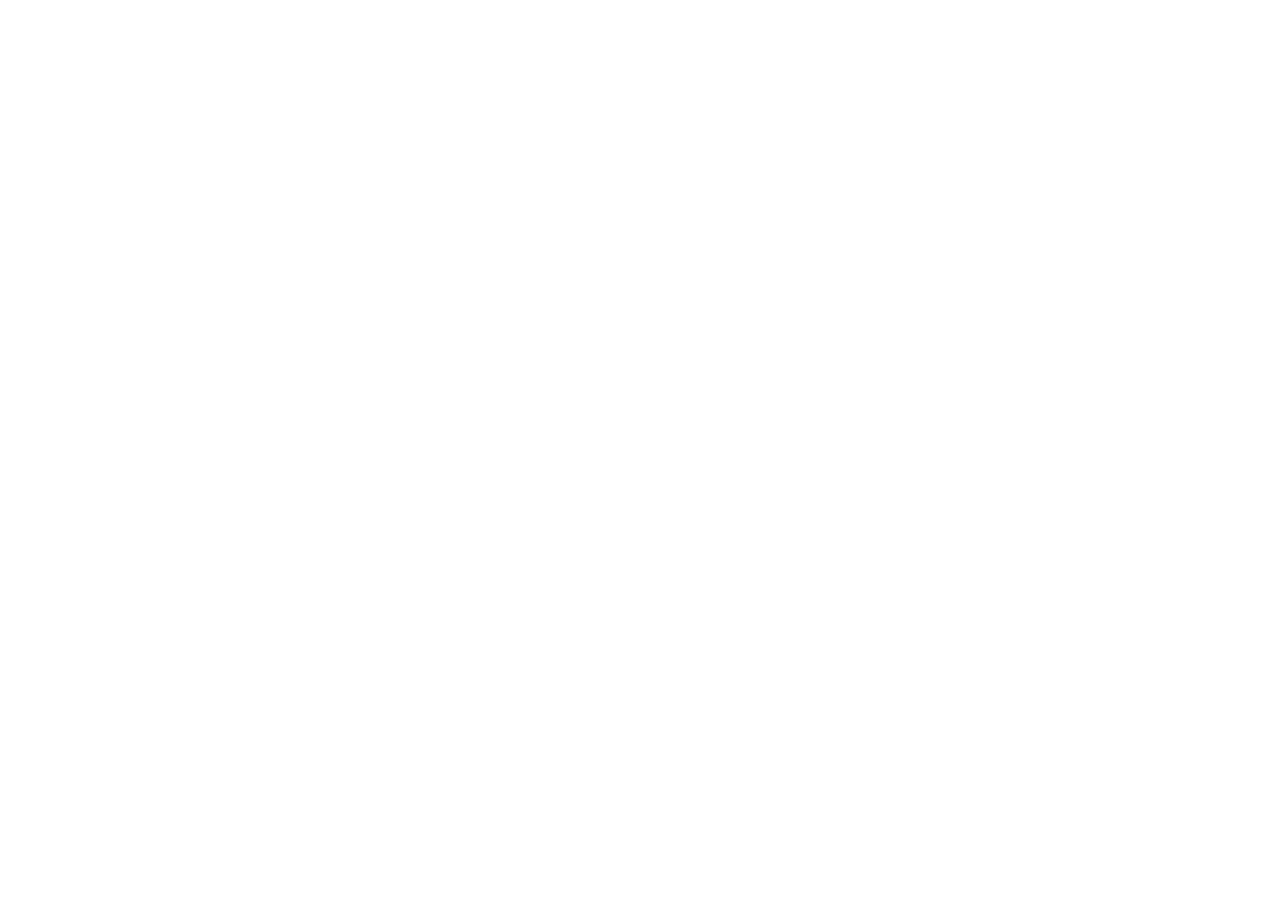
==== BuyNow.html @ 6c456ce6 "header and footer added" ====
<!DOCTYPE html>
<html lang="en">
<head>
    <meta charset="UTF-8">
    <meta http-equiv="X-UA-Compatible" content="IE=edge">
    <meta name="viewport" content="width=device-width, initial-scale=1.0">
    <title>Homepage</title>
    
</head>
<body>
    <header id="Header">

    </header>

    <main>
        <section></section>
        <section></section>
        <section></section>
    </main>
    <footer>
        
    </footer>
</body>
</html>
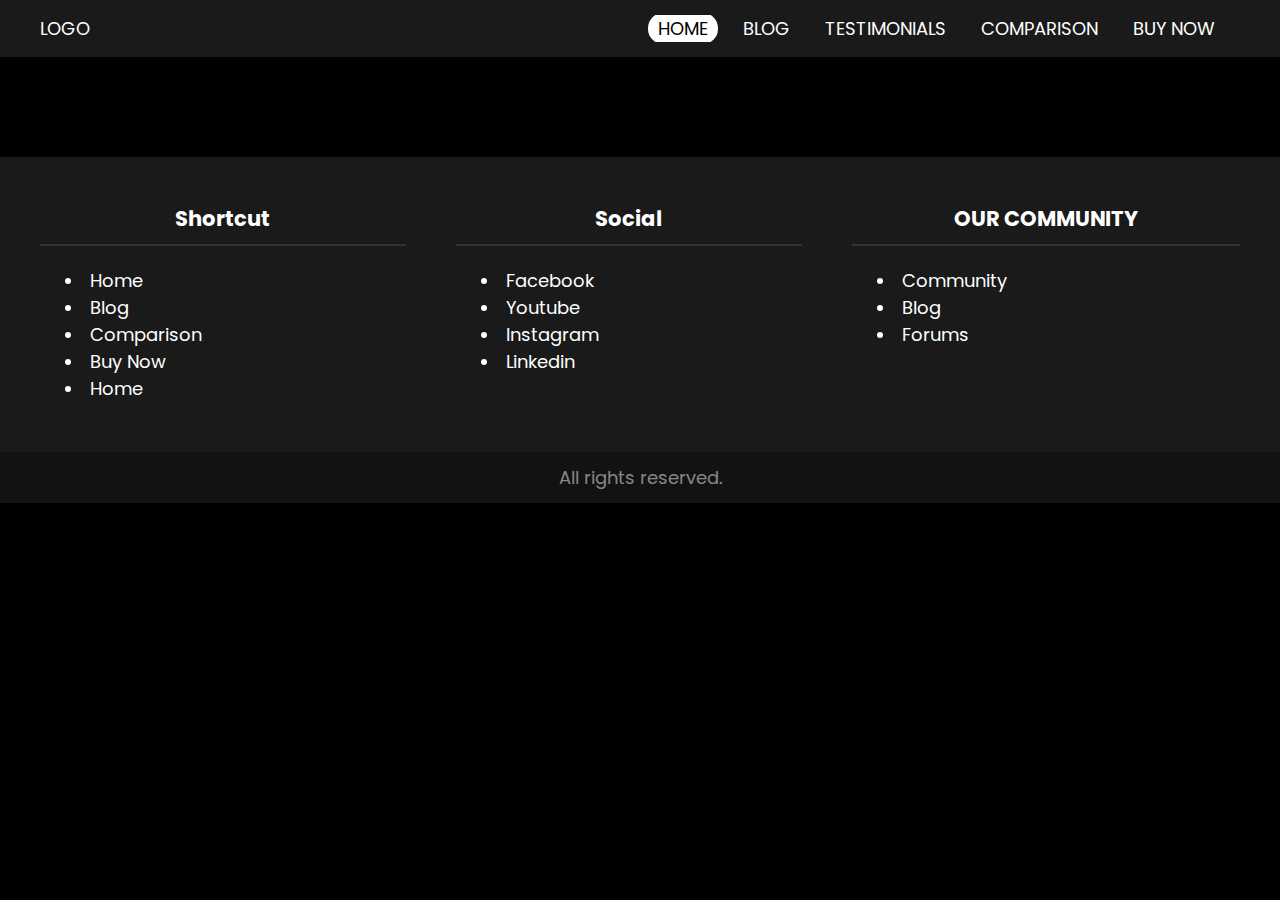
==== commit bd8c3a63: "update" ====
--- a/BuyNow.html
+++ b/BuyNow.html
@@ -4,21 +4,130 @@
     <meta charset="UTF-8">
     <meta http-equiv="X-UA-Compatible" content="IE=edge">
     <meta name="viewport" content="width=device-width, initial-scale=1.0">
-    <title>Homepage</title>
-    
+    <title>Blog Page</title>
+    <!-- bootstrap cdn -->
+    <link rel='stylesheet' href='https://cdnjs.cloudflare.com/ajax/libs/bootstrap/5.1.3/css/bootstrap.min.css' integrity='sha512-GQGU0fMMi238uA+a/bdWJfpUGKUkBdgfFdgBm72SUQ6BeyWjoY/ton0tEjH+OSH9iP4Dfh+7HM0I9f5eR0L/4w==' crossorigin='anonymous'/>
+    <link rel="stylesheet" href="./css/blog/blog.css">
 </head>
 <body>
     <header id="Header">
-
-    </header>
+        <nav class="container_size">
+          <a href="#" class="logo"> Logo </a>
+  
+          <input type="checkbox" name="btn_toggle_check" id="btn_toggle_check" />
+          <label for="btn_toggle_check" class="btn_toggle">
+            <svg
+              xmlns="http://www.w3.org/2000/svg"
+              width="30"
+              height="30"
+              fill="currentColor"
+              class="bi bi-list"
+              viewBox="0 0 16 16"
+            >
+              <path
+                fill-rule="evenodd"
+                d="M2.5 12a.5.5 0 0 1 .5-.5h10a.5.5 0 0 1 0 1H3a.5.5 0 0 1-.5-.5zm0-4a.5.5 0 0 1 .5-.5h10a.5.5 0 0 1 0 1H3a.5.5 0 0 1-.5-.5zm0-4a.5.5 0 0 1 .5-.5h10a.5.5 0 0 1 0 1H3a.5.5 0 0 1-.5-.5z"
+              />
+            </svg>
+  
+            <svg
+              xmlns="http://www.w3.org/2000/svg"
+              width="30"
+              height="30"
+              fill="currentColor"
+              class="bi bi-x-lg"
+              viewBox="0 0 16 16"
+            >
+              <path
+                d="M2.146 2.854a.5.5 0 1 1 .708-.708L8 7.293l5.146-5.147a.5.5 0 0 1 .708.708L8.707 8l5.147 5.146a.5.5 0 0 1-.708.708L8 8.707l-5.146 5.147a.5.5 0 0 1-.708-.708L7.293 8 2.146 2.854Z"
+              />
+            </svg>
+          </label>
+  
+          <ul class="navbar_list">
+            <li class="navbar_list_item">
+              <a href="#" class="navbar_list_action active">Home</a>
+            </li>
+            <li class="navbar_list_item">
+              <a href="#" class="navbar_list_action">Blog</a>
+            </li>
+            <li class="navbar_list_item">
+              <a href="#" class="navbar_list_action">Testimonials</a>
+            </li>
+            <li class="navbar_list_item">
+              <a href="#" class="navbar_list_action">Comparison</a>
+            </li>
+            <li class="navbar_list_item">
+              <a href="#" class="navbar_list_action">Buy Now</a>
+            </li>
+          </ul>
+        </nav>
+      </header>
 
     <main>
         <section></section>
         <section></section>
         <section></section>
     </main>
-    <footer>
-        
-    </footer>
+    <footer id="Footer">
+        <div class="container_size">
+          <div class="footer_wrapper">
+            <ul class="footer_list">
+              <li class="not_dics">
+                <h3 class="list_title">Shortcut</h3>
+              </li>
+              <li>
+                <a href="#"> Home </a>
+              </li>
+              <li>
+                <a href="#"> Blog </a>
+              </li>
+              <li>
+                <a href="#"> Comparison </a>
+              </li>
+              <li>
+                <a href="#"> Buy Now </a>
+              </li>
+              <li>
+                <a href="#"> Home </a>
+              </li>
+            </ul>
+  
+            <ul class="footer_list">
+              <li class="not_dics">
+                <h3 class="list_title">Social</h3>
+              </li>
+              <li>
+                <a href="#"> Facebook </a>
+              </li>
+              <li>
+                <a href="#"> Youtube </a>
+              </li>
+              <li>
+                <a href="#"> Instagram </a>
+              </li>
+              <li>
+                <a href="#">Linkedin </a>
+              </li>
+            </ul>
+  
+            <ul class="footer_list">
+              <li class="not_dics">
+                <h3 class="list_title">OUR COMMUNITY</h3>
+              </li>
+              <li>
+                <a href="#"> Community </a>
+              </li>
+              <li>
+                <a href="#"> Blog </a>
+              </li>
+              <li>
+                <a href="#"> Forums </a>
+              </li>
+            </ul>
+          </div>
+        </div>
+        <div class="reserve_txt">All rights reserved.</div>
+      </footer>
 </body>
 </html>--- a/css/blog/blog.css
+++ b/css/blog/blog.css
@@ -0,0 +1,167 @@
+@import url("https://fonts.googleapis.com/css2?family=Poppins:wght@400;700&display=swap");
+* {
+  box-sizing: border-box;
+  font-family: "Poppins", sans-serif;
+}
+
+body {
+  background: #000;
+  font-size: 16px;
+  margin: 0;
+  padding: 0;
+}
+
+a, a:hover {
+  text-decoration: none;
+  color: #fff;
+}
+
+ul,
+ol {
+  list-style: none;
+  margin: 0;
+  padding: 0;
+}
+
+.container_size {
+  max-width: 1200px;
+  margin-left: auto;
+  margin-right: auto;
+}
+@media (max-width: 1200px) {
+  .container_size {
+    padding-left: 15px;
+    padding-right: 15px;
+  }
+}
+
+header#Header {
+  background: rgba(255, 255, 255, 0.1);
+  margin: 0;
+  padding: 15px 0;
+  font-size: 18px;
+}
+header#Header nav {
+  display: grid;
+  grid-template-columns: 1fr 1fr;
+  grid-gap: 15px;
+  align-items: center;
+  text-transform: uppercase;
+  position: relative;
+}
+header#Header nav .navbar_list {
+  display: grid;
+  grid-template-columns: repeat(5, auto);
+  transition: 0.1s ease-in-out;
+  width: 100%;
+  overflow: hidden;
+}
+@media (max-width: 700px) {
+  header#Header nav .navbar_list {
+    opacity: 0;
+    visibility: hidden;
+    display: block;
+    position: absolute;
+    top: 0;
+    pointer-events: none;
+    background: #222;
+    width: 100%;
+    padding: 20px;
+    box-shadow: 2px 2px 5px #fff;
+  }
+  header#Header nav .navbar_list .navbar_list_action {
+    display: block;
+    width: 100%;
+  }
+}
+header#Header nav .navbar_list .navbar_list_action {
+  padding: 3px 10px;
+  border-radius: 15px;
+  white-space: nowrap;
+  text-align: center;
+  transition: 0.3s;
+}
+header#Header nav .navbar_list .navbar_list_action:hover {
+  background: rgba(255, 255, 255, 0.2);
+  color: #fff;
+}
+header#Header nav .navbar_list .navbar_list_action.active {
+  background: #fff;
+  color: #000;
+}
+header#Header nav .btn_toggle {
+  display: none;
+  background: transparent;
+  border: none;
+  outline: none;
+  cursor: pointer;
+  place-self: end;
+}
+@media (max-width: 700px) {
+  header#Header nav .btn_toggle {
+    display: block;
+  }
+}
+header#Header nav .btn_toggle svg {
+  fill: #fff;
+}
+header#Header nav .btn_toggle .bi-x-lg {
+  display: none;
+}
+header#Header nav #btn_toggle_check {
+  display: none;
+}
+header#Header nav #btn_toggle_check:checked ~ .btn_toggle .bi-list {
+  display: none;
+}
+header#Header nav #btn_toggle_check:checked ~ .btn_toggle .bi-x-lg {
+  display: inline-block;
+}
+header#Header nav #btn_toggle_check:checked ~ .navbar_list {
+  opacity: 1;
+  top: calc(100% + 18px);
+  pointer-events: visible;
+  visibility: visible;
+  z-index: 100;
+}
+
+footer#Footer {
+  margin-top: 100px;
+  padding-top: 15px;
+  font-size: 18px;
+  background: rgba(255, 255, 255, 0.1);
+}
+footer#Footer .logo {
+  text-transform: uppercase;
+}
+footer#Footer .footer_wrapper {
+  display: grid;
+  grid-template-columns: repeat(3, auto);
+  grid-gap: 50px;
+}
+@media (max-width: 700px) {
+  footer#Footer .footer_wrapper {
+    grid-template-columns: repeat(1, auto);
+    grid-gap: 10px;
+  }
+}
+footer#Footer .footer_wrapper .footer_list li:not(.not_dics) {
+  list-style: disc;
+  color: #fff;
+  list-style-position: inside;
+  padding-left: 25px;
+}
+footer#Footer .footer_wrapper .footer_list .list_title {
+  color: #fff;
+  text-align: center;
+  padding: 10px 0;
+  border-bottom: 2px solid #333;
+}
+footer#Footer .reserve_txt {
+  text-align: center;
+  font-size: 18px;
+  color: rgba(238, 238, 238, 0.541);
+  padding: 12px;
+  background: rgba(0, 0, 0, 0.3);
+  margin-top: 50px;
+}/*# sourceMappingURL=blog.css.map */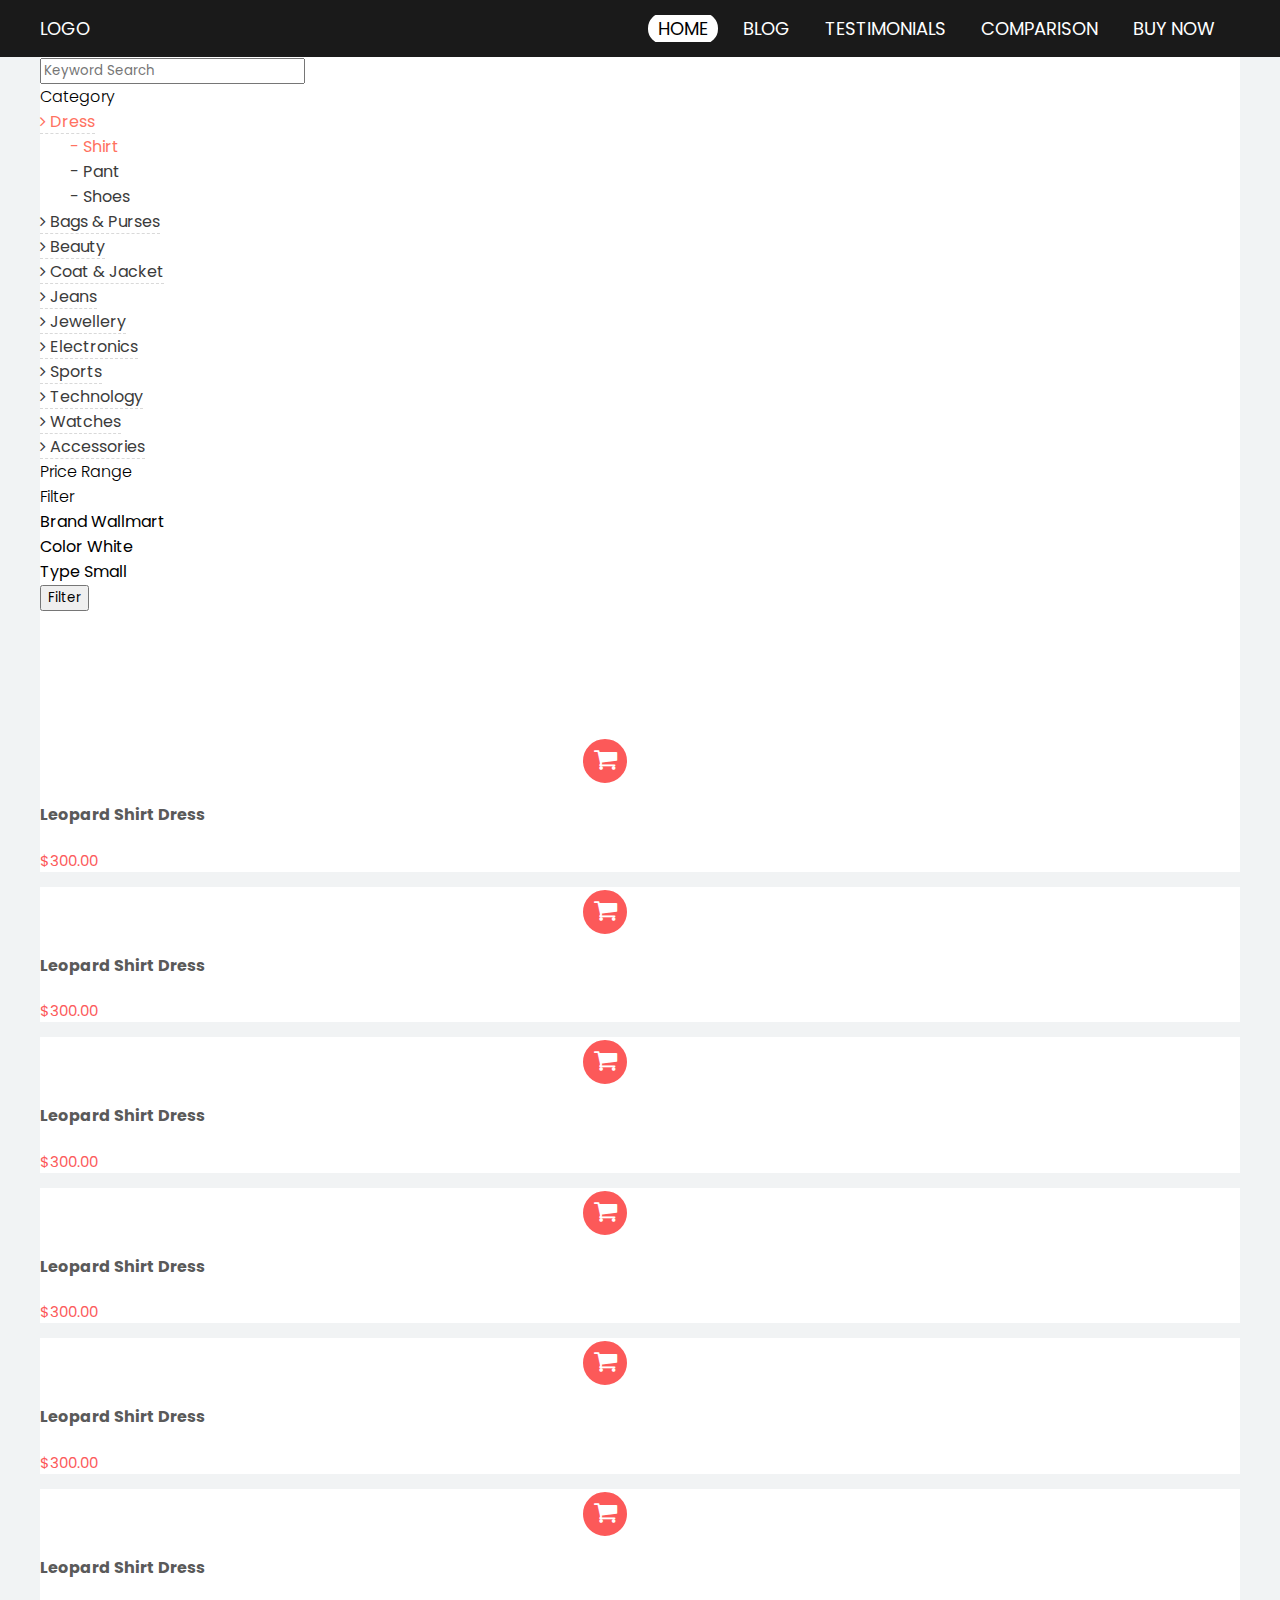
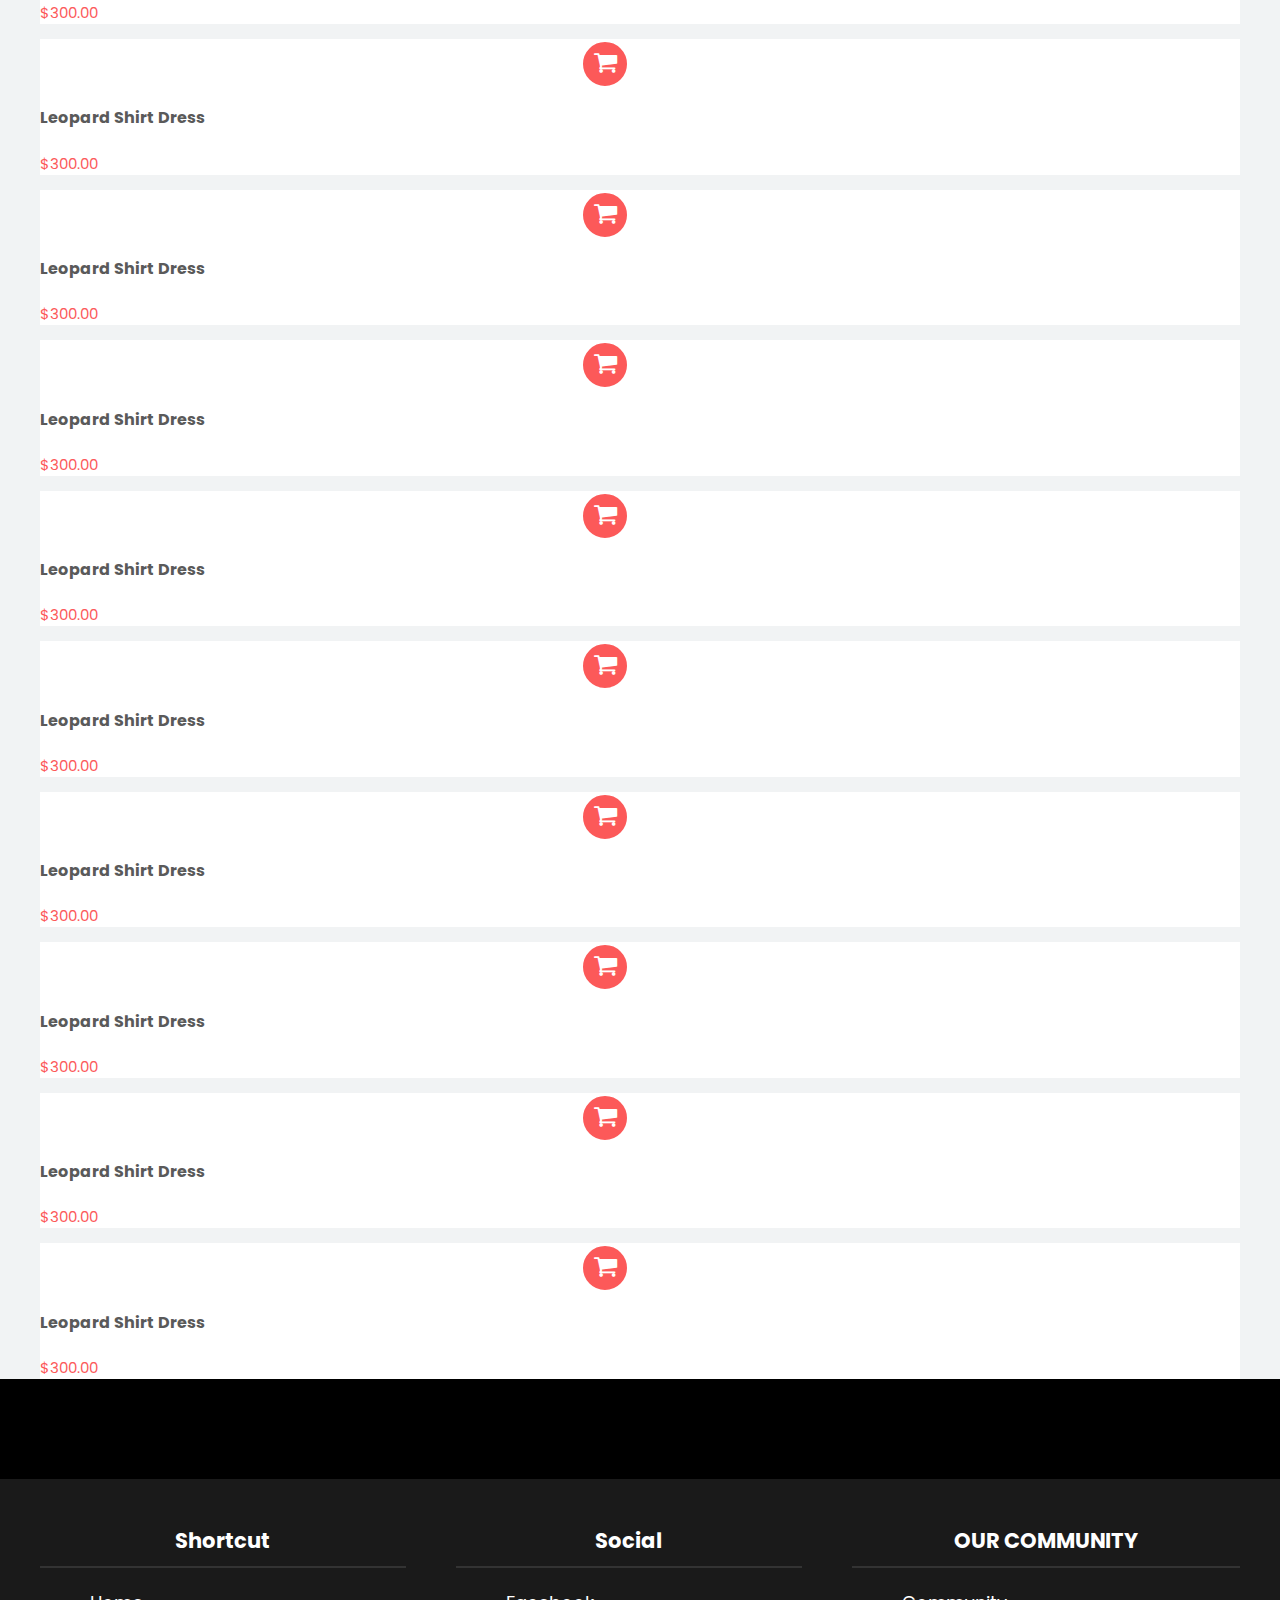
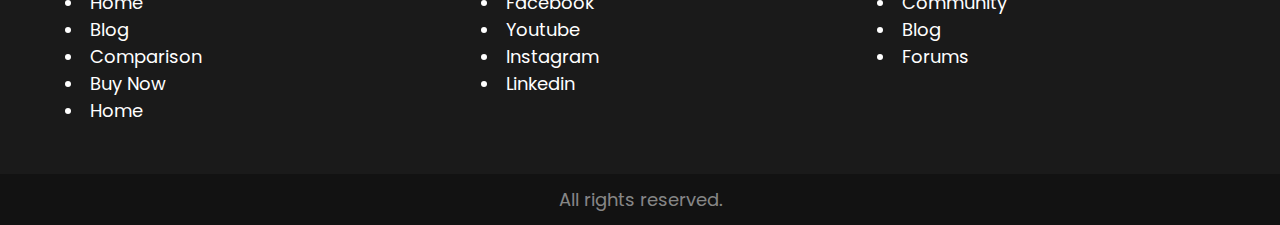
==== commit d13076e5: "buy now page added" ====
--- a/BuyNow.html
+++ b/BuyNow.html
@@ -1,133 +1,555 @@
 <!DOCTYPE html>
 <html lang="en">
-<head>
-    <meta charset="UTF-8">
-    <meta http-equiv="X-UA-Compatible" content="IE=edge">
-    <meta name="viewport" content="width=device-width, initial-scale=1.0">
-    <title>Blog Page</title>
+  <head>
+    <meta charset="UTF-8" />
+    <meta http-equiv="X-UA-Compatible" content="IE=edge" />
+    <meta name="viewport" content="width=device-width, initial-scale=1.0" />
+    <title>Buy Now</title>
+    <!-- fontawesome cdn -->
+    <link
+      href="https://maxcdn.bootstrapcdn.com/font-awesome/4.3.0/css/font-awesome.min.css"
+      rel="stylesheet"
+    />
     <!-- bootstrap cdn -->
-    <link rel='stylesheet' href='https://cdnjs.cloudflare.com/ajax/libs/bootstrap/5.1.3/css/bootstrap.min.css' integrity='sha512-GQGU0fMMi238uA+a/bdWJfpUGKUkBdgfFdgBm72SUQ6BeyWjoY/ton0tEjH+OSH9iP4Dfh+7HM0I9f5eR0L/4w==' crossorigin='anonymous'/>
-    <link rel="stylesheet" href="./css/blog/blog.css">
-</head>
-<body>
+    <link
+      rel="stylesheet"
+      href="https://cdnjs.cloudflare.com/ajax/libs/bootstrap/5.1.3/css/bootstrap.min.css"
+      integrity="sha512-GQGU0fMMi238uA+a/bdWJfpUGKUkBdgfFdgBm72SUQ6BeyWjoY/ton0tEjH+OSH9iP4Dfh+7HM0I9f5eR0L/4w=="
+      crossorigin="anonymous"
+    />
+    <link rel="stylesheet" href="./css/buy_now/buy_now.css" />
+  </head>
+  <body>
     <header id="Header">
-        <nav class="container_size">
-          <a href="#" class="logo"> Logo </a>
-  
-          <input type="checkbox" name="btn_toggle_check" id="btn_toggle_check" />
-          <label for="btn_toggle_check" class="btn_toggle">
-            <svg
-              xmlns="http://www.w3.org/2000/svg"
-              width="30"
-              height="30"
-              fill="currentColor"
-              class="bi bi-list"
-              viewBox="0 0 16 16"
-            >
-              <path
-                fill-rule="evenodd"
-                d="M2.5 12a.5.5 0 0 1 .5-.5h10a.5.5 0 0 1 0 1H3a.5.5 0 0 1-.5-.5zm0-4a.5.5 0 0 1 .5-.5h10a.5.5 0 0 1 0 1H3a.5.5 0 0 1-.5-.5zm0-4a.5.5 0 0 1 .5-.5h10a.5.5 0 0 1 0 1H3a.5.5 0 0 1-.5-.5z"
-              />
-            </svg>
-  
-            <svg
-              xmlns="http://www.w3.org/2000/svg"
-              width="30"
-              height="30"
-              fill="currentColor"
-              class="bi bi-x-lg"
-              viewBox="0 0 16 16"
-            >
-              <path
-                d="M2.146 2.854a.5.5 0 1 1 .708-.708L8 7.293l5.146-5.147a.5.5 0 0 1 .708.708L8.707 8l5.147 5.146a.5.5 0 0 1-.708.708L8 8.707l-5.146 5.147a.5.5 0 0 1-.708-.708L7.293 8 2.146 2.854Z"
-              />
-            </svg>
-          </label>
-  
-          <ul class="navbar_list">
-            <li class="navbar_list_item">
-              <a href="#" class="navbar_list_action active">Home</a>
-            </li>
-            <li class="navbar_list_item">
-              <a href="#" class="navbar_list_action">Blog</a>
-            </li>
-            <li class="navbar_list_item">
-              <a href="#" class="navbar_list_action">Testimonials</a>
-            </li>
-            <li class="navbar_list_item">
-              <a href="#" class="navbar_list_action">Comparison</a>
-            </li>
-            <li class="navbar_list_item">
-              <a href="#" class="navbar_list_action">Buy Now</a>
-            </li>
-          </ul>
-        </nav>
-      </header>
+      <nav class="container_size">
+        <a href="#" class="logo"> Logo </a>
 
-    <main>
-        <section></section>
-        <section></section>
-        <section></section>
+        <input type="checkbox" name="btn_toggle_check" id="btn_toggle_check" />
+        <label for="btn_toggle_check" class="btn_toggle">
+          <svg
+            xmlns="http://www.w3.org/2000/svg"
+            width="30"
+            height="30"
+            fill="currentColor"
+            class="bi bi-list"
+            viewBox="0 0 16 16"
+          >
+            <path
+              fill-rule="evenodd"
+              d="M2.5 12a.5.5 0 0 1 .5-.5h10a.5.5 0 0 1 0 1H3a.5.5 0 0 1-.5-.5zm0-4a.5.5 0 0 1 .5-.5h10a.5.5 0 0 1 0 1H3a.5.5 0 0 1-.5-.5zm0-4a.5.5 0 0 1 .5-.5h10a.5.5 0 0 1 0 1H3a.5.5 0 0 1-.5-.5z"
+            />
+          </svg>
+
+          <svg
+            xmlns="http://www.w3.org/2000/svg"
+            width="30"
+            height="30"
+            fill="currentColor"
+            class="bi bi-x-lg"
+            viewBox="0 0 16 16"
+          >
+            <path
+              d="M2.146 2.854a.5.5 0 1 1 .708-.708L8 7.293l5.146-5.147a.5.5 0 0 1 .708.708L8.707 8l5.147 5.146a.5.5 0 0 1-.708.708L8 8.707l-5.146 5.147a.5.5 0 0 1-.708-.708L7.293 8 2.146 2.854Z"
+            />
+          </svg>
+        </label>
+
+        <ul class="navbar_list">
+          <li class="navbar_list_item">
+            <a href="#" class="navbar_list_action active">Home</a>
+          </li>
+          <li class="navbar_list_item">
+            <a href="#" class="navbar_list_action">Blog</a>
+          </li>
+          <li class="navbar_list_item">
+            <a href="#" class="navbar_list_action">Testimonials</a>
+          </li>
+          <li class="navbar_list_item">
+            <a href="#" class="navbar_list_action">Comparison</a>
+          </li>
+          <li class="navbar_list_item">
+            <a href="#" class="navbar_list_action">Buy Now</a>
+          </li>
+        </ul>
+      </nav>
+    </header>
+
+    <main class="main_buy_now">
+      <section class=" py-3 py-md-5">
+        <div class="container_size">
+          <div class="row">
+            <div class="col-md-3">
+              <section class="panel mb-3">
+                  <div class="panel-body p-3">
+                      <input type="text" placeholder="Keyword Search" class="form-control" />
+                  </div>
+              </section>
+              <section class="panel">
+                  <header class="panel-heading p-3">
+                      Category
+                  </header>
+                  <div class="panel-body">
+                      <ul class="list-group prod-cat">
+                          <li class="list-group-item">
+                              <a href="#" class="active"><i class="fa fa-angle-right"></i> Dress</a>
+                              <ul class="nav">
+                                  <li class="active"><a href="#">- Shirt</a></li>
+                                  <li><a href="#">- Pant</a></li>
+                                  <li><a href="#">- Shoes</a></li>
+                              </ul>
+                          </li>
+                          <li class="list-group-item">
+                              <a href="#"><i class="fa fa-angle-right"></i> Bags &amp; Purses</a>
+                          </li>
+                          <li class="list-group-item">
+                              <a href="#"><i class="fa fa-angle-right"></i> Beauty</a>
+                          </li>
+                          <li class="list-group-item">
+                              <a href="#"><i class="fa fa-angle-right"></i> Coat &amp; Jacket</a>
+                          </li>
+                          <li class="list-group-item">
+                              <a href="#"><i class="fa fa-angle-right"></i> Jeans</a>
+                          </li>
+                          <li class="list-group-item">
+                              <a href="#"><i class="fa fa-angle-right"></i> Jewellery</a>
+                          </li>
+                          <li class="list-group-item">
+                              <a href="#"><i class="fa fa-angle-right"></i> Electronics</a>
+                          </li>
+                          <li class="list-group-item">
+                              <a href="#"><i class="fa fa-angle-right"></i> Sports</a>
+                          </li>
+                          <li class="list-group-item">
+                              <a href="#"><i class="fa fa-angle-right"></i> Technology</a>
+                          </li>
+                          <li class="list-group-item">
+                              <a href="#"><i class="fa fa-angle-right"></i> Watches</a>
+                          </li>
+                          <li class="list-group-item">
+                              <a href="#"><i class="fa fa-angle-right"></i> Accessories</a>
+                          </li>
+                      </ul>
+                  </div>
+              </section>
+              <section class="panel p-3 border-bottom">
+                  <header class="panel-heading ">
+                      Price Range
+                  </header>
+                  <div class="panel-body sliders">
+                      <div id="slider-range" class="slider"></div>
+                      <div class="slider-info">
+                          <span id="slider-range-amount"></span>
+                      </div>
+                  </div>
+              </section>
+              <section class="panel mb-3">
+                  <header class="panel-heading p-3 border-bottom">
+                      Filter
+                  </header>
+                  <div class="panel-body p-3">
+                      <form role="form product-form">
+                          <div class="form-group mb-3">
+                              <label>Brand</label>
+                              <select class="form-control hasCustomSelect" style="-webkit-appearance: menulist-button; width: 231px; position: absolute; opacity: 0; height: 34px; font-size: 12px;">
+                                  <option>Wallmart</option>
+                                  <option>Catseye</option>
+                                  <option>Moonsoon</option>
+                                  <option>Textmart</option>
+                              </select>
+                              <span class="customSelect form-control" style="display: inline-block;"><span class="customSelectInner" style="width: 209px; display: inline-block;">Wallmart</span></span>
+                          </div>
+                          <div class="form-group mb-3">
+                              <label>Color</label>
+                              <select class="form-control hasCustomSelect" style="-webkit-appearance: menulist-button; width: 231px; position: absolute; opacity: 0; height: 34px; font-size: 12px;">
+                                  <option>White</option>
+                                  <option>Black</option>
+                                  <option>Red</option>
+                                  <option>Green</option>
+                              </select>
+                              <span class="customSelect form-control" style="display: inline-block;"><span class="customSelectInner" style="width: 209px; display: inline-block;">White</span></span>
+                          </div>
+                          <div class="form-group mb-3">
+                              <label>Type</label>
+                              <select class="form-control hasCustomSelect" style="-webkit-appearance: menulist-button; width: 231px; position: absolute; opacity: 0; height: 34px; font-size: 12px;">
+                                  <option>Small</option>
+                                  <option>Medium</option>
+                                  <option>Large</option>
+                                  <option>Extra Large</option>
+                              </select>
+                              <span class="customSelect form-control" style="display: inline-block;"><span class="customSelectInner" style="width: 209px; display: inline-block;">Small</span></span>
+                          </div>
+                          <button class="btn btn-primary" type="submit">Filter</button>
+                      </form>
+                  </div>
+              </section>
+              
+          </div>
+          <div class="col-md-9">
+              <section class="panel mb-3 p-2 text-end">
+                  <div class="panel-body">
+                      <div class="">
+                        <ul class="pagination justify-content-end">
+                          <li class="page-item"><a class="page-link" href="#">Previous</a></li>
+                          <li class="page-item"><a class="page-link" href="#">1</a></li>
+                          <li class="page-item"><a class="page-link" href="#">2</a></li>
+                          <li class="page-item"><a class="page-link" href="#">3</a></li>
+                          <li class="page-item"><a class="page-link" href="#">Next</a></li>
+                        </ul>
+                      </div>
+                  </div>
+              </section>
+      
+              <div class="row product-list">
+                  <div class="col-md-4">
+                      <section class="panel">
+                          <div class="pro-img-box">
+                              <img src="https://www.bootdey.com/image/250x220/FFB6C1/000000" alt="" />
+                              <a href="#" class="adtocart">
+                                  <i class="fa fa-shopping-cart"></i>
+                              </a>
+                          </div>
+      
+                          <div class="panel-body text-center">
+                              <h4>
+                                  <a href="#" class="pro-title">
+                                      Leopard Shirt Dress
+                                  </a>
+                              </h4>
+                              <p class="price">$300.00</p>
+                          </div>
+                      </section>
+                  </div>
+                  <div class="col-md-4">
+                      <section class="panel">
+                          <div class="pro-img-box">
+                              <img src="https://www.bootdey.com/image/250x220/6495ED/000000" alt="" />
+                              <a href="#" class="adtocart">
+                                  <i class="fa fa-shopping-cart"></i>
+                              </a>
+                          </div>
+      
+                          <div class="panel-body text-center">
+                              <h4>
+                                  <a href="#" class="pro-title">
+                                      Leopard Shirt Dress
+                                  </a>
+                              </h4>
+                              <p class="price">$300.00</p>
+                          </div>
+                      </section>
+                  </div>
+                  <div class="col-md-4">
+                      <section class="panel">
+                          <div class="pro-img-box">
+                              <img src="https://www.bootdey.com/image/250x220/FF7F50/000000" alt="" />
+                              <a href="#" class="adtocart">
+                                  <i class="fa fa-shopping-cart"></i>
+                              </a>
+                          </div>
+      
+                          <div class="panel-body text-center">
+                              <h4>
+                                  <a href="#" class="pro-title">
+                                      Leopard Shirt Dress
+                                  </a>
+                              </h4>
+                              <p class="price">$300.00</p>
+                          </div>
+                      </section>
+                  </div>
+                  <div class="col-md-4">
+                      <section class="panel">
+                          <div class="pro-img-box">
+                              <img src="https://www.bootdey.com/image/250x220/00BFFF/000000" alt="" />
+                              <a href="#" class="adtocart">
+                                  <i class="fa fa-shopping-cart"></i>
+                              </a>
+                          </div>
+      
+                          <div class="panel-body text-center">
+                              <h4>
+                                  <a href="#" class="pro-title">
+                                      Leopard Shirt Dress
+                                  </a>
+                              </h4>
+                              <p class="price">$300.00</p>
+                          </div>
+                      </section>
+                  </div>
+                  <div class="col-md-4">
+                      <section class="panel">
+                          <div class="pro-img-box">
+                              <img src="https://www.bootdey.com/image/250x220/00CED1/000000" alt="" />
+                              <a href="#" class="adtocart">
+                                  <i class="fa fa-shopping-cart"></i>
+                              </a>
+                          </div>
+      
+                          <div class="panel-body text-center">
+                              <h4>
+                                  <a href="#" class="pro-title">
+                                      Leopard Shirt Dress
+                                  </a>
+                              </h4>
+                              <p class="price">$300.00</p>
+                          </div>
+                      </section>
+                  </div>
+                  <div class="col-md-4">
+                      <section class="panel">
+                          <div class="pro-img-box">
+                              <img src="https://www.bootdey.com/image/250x220/9400D3/000000" alt="" />
+                              <a href="#" class="adtocart">
+                                  <i class="fa fa-shopping-cart"></i>
+                              </a>
+                          </div>
+      
+                          <div class="panel-body text-center">
+                              <h4>
+                                  <a href="#" class="pro-title">
+                                      Leopard Shirt Dress
+                                  </a>
+                              </h4>
+                              <p class="price">$300.00</p>
+                          </div>
+                      </section>
+                  </div>
+                  <div class="col-md-4">
+                      <section class="panel">
+                          <div class="pro-img-box">
+                              <img src="https://www.bootdey.com/image/250x220/FFD700/000000" alt="" />
+                              <a href="#" class="adtocart">
+                                  <i class="fa fa-shopping-cart"></i>
+                              </a>
+                          </div>
+      
+                          <div class="panel-body text-center">
+                              <h4>
+                                  <a href="#" class="pro-title">
+                                      Leopard Shirt Dress
+                                  </a>
+                              </h4>
+                              <p class="price">$300.00</p>
+                          </div>
+                      </section>
+                  </div>
+                  <div class="col-md-4">
+                      <section class="panel">
+                          <div class="pro-img-box">
+                              <img src="https://www.bootdey.com/image/250x220/ADD8E6/000000" alt="" />
+                              <a href="#" class="adtocart">
+                                  <i class="fa fa-shopping-cart"></i>
+                              </a>
+                          </div>
+      
+                          <div class="panel-body text-center">
+                              <h4>
+                                  <a href="#" class="pro-title">
+                                      Leopard Shirt Dress
+                                  </a>
+                              </h4>
+                              <p class="price">$300.00</p>
+                          </div>
+                      </section>
+                  </div>
+                  <div class="col-md-4">
+                      <section class="panel">
+                          <div class="pro-img-box">
+                              <img src="https://www.bootdey.com/image/250x220/20B2AA/000000" alt="" />
+                              <a href="#" class="adtocart">
+                                  <i class="fa fa-shopping-cart"></i>
+                              </a>
+                          </div>
+      
+                          <div class="panel-body text-center">
+                              <h4>
+                                  <a href="#" class="pro-title">
+                                      Leopard Shirt Dress
+                                  </a>
+                              </h4>
+                              <p class="price">$300.00</p>
+                          </div>
+                      </section>
+                  </div>
+                  <div class="col-md-4">
+                      <section class="panel">
+                          <div class="pro-img-box">
+                              <img src="https://www.bootdey.com/image/250x220/3CB371/000000" alt="" />
+                              <a href="#" class="adtocart">
+                                  <i class="fa fa-shopping-cart"></i>
+                              </a>
+                          </div>
+      
+                          <div class="panel-body text-center">
+                              <h4>
+                                  <a href="#" class="pro-title">
+                                      Leopard Shirt Dress
+                                  </a>
+                              </h4>
+                              <p class="price">$300.00</p>
+                          </div>
+                      </section>
+                  </div>
+                  <div class="col-md-4">
+                      <section class="panel">
+                          <div class="pro-img-box">
+                              <img src="https://www.bootdey.com/image/250x220/FFB6C1/000000" alt="" />
+                              <a href="#" class="adtocart">
+                                  <i class="fa fa-shopping-cart"></i>
+                              </a>
+                          </div>
+      
+                          <div class="panel-body text-center">
+                              <h4>
+                                  <a href="#" class="pro-title">
+                                      Leopard Shirt Dress
+                                  </a>
+                              </h4>
+                              <p class="price">$300.00</p>
+                          </div>
+                      </section>
+                  </div>
+                  <div class="col-md-4">
+                      <section class="panel">
+                          <div class="pro-img-box">
+                              <img src="https://www.bootdey.com/image/250x220/C71585/000000" alt="" />
+                              <a href="#" class="adtocart">
+                                  <i class="fa fa-shopping-cart"></i>
+                              </a>
+                          </div>
+      
+                          <div class="panel-body text-center">
+                              <h4>
+                                  <a href="#" class="pro-title">
+                                      Leopard Shirt Dress
+                                  </a>
+                              </h4>
+                              <p class="price">$300.00</p>
+                          </div>
+                      </section>
+                  </div>
+                  <div class="col-md-4">
+                      <section class="panel">
+                          <div class="pro-img-box">
+                              <img src="https://www.bootdey.com/image/250x220/191970/000000" alt="" />
+                              <a href="#" class="adtocart">
+                                  <i class="fa fa-shopping-cart"></i>
+                              </a>
+                          </div>
+      
+                          <div class="panel-body text-center">
+                              <h4>
+                                  <a href="#" class="pro-title">
+                                      Leopard Shirt Dress
+                                  </a>
+                              </h4>
+                              <p class="price">$300.00</p>
+                          </div>
+                      </section>
+                  </div>
+                  <div class="col-md-4">
+                      <section class="panel">
+                          <div class="pro-img-box">
+                              <img src="https://www.bootdey.com/image/250x220/87CEEB/000000" alt="" />
+                              <a href="#" class="adtocart">
+                                  <i class="fa fa-shopping-cart"></i>
+                              </a>
+                          </div>
+      
+                          <div class="panel-body text-center">
+                              <h4>
+                                  <a href="#" class="pro-title">
+                                      Leopard Shirt Dress
+                                  </a>
+                              </h4>
+                              <p class="price">$300.00</p>
+                          </div>
+                      </section>
+                  </div>
+                  <div class="col-md-4">
+                      <section class="panel">
+                          <div class="pro-img-box">
+                              <img src="https://www.bootdey.com/image/250x220/FFB6C1/000000" alt="" />
+                              <a href="#" class="adtocart">
+                                  <i class="fa fa-shopping-cart"></i>
+                              </a>
+                          </div>
+      
+                          <div class="panel-body text-center">
+                              <h4>
+                                  <a href="#" class="pro-title">
+                                      Leopard Shirt Dress
+                                  </a>
+                              </h4>
+                              <p class="price">$300.00</p>
+                          </div>
+                      </section>
+                  </div>
+              </div>
+          </div>
+          </div>
+      </div>
+      </section>
     </main>
     <footer id="Footer">
-        <div class="container_size">
-          <div class="footer_wrapper">
-            <ul class="footer_list">
-              <li class="not_dics">
-                <h3 class="list_title">Shortcut</h3>
-              </li>
-              <li>
-                <a href="#"> Home </a>
-              </li>
-              <li>
-                <a href="#"> Blog </a>
-              </li>
-              <li>
-                <a href="#"> Comparison </a>
-              </li>
-              <li>
-                <a href="#"> Buy Now </a>
-              </li>
-              <li>
-                <a href="#"> Home </a>
-              </li>
-            </ul>
-  
-            <ul class="footer_list">
-              <li class="not_dics">
-                <h3 class="list_title">Social</h3>
-              </li>
-              <li>
-                <a href="#"> Facebook </a>
-              </li>
-              <li>
-                <a href="#"> Youtube </a>
-              </li>
-              <li>
-                <a href="#"> Instagram </a>
-              </li>
-              <li>
-                <a href="#">Linkedin </a>
-              </li>
-            </ul>
-  
-            <ul class="footer_list">
-              <li class="not_dics">
-                <h3 class="list_title">OUR COMMUNITY</h3>
-              </li>
-              <li>
-                <a href="#"> Community </a>
-              </li>
-              <li>
-                <a href="#"> Blog </a>
-              </li>
-              <li>
-                <a href="#"> Forums </a>
-              </li>
-            </ul>
-          </div>
+      <div class="container_size">
+        <div class="footer_wrapper">
+          <ul class="footer_list">
+            <li class="not_dics">
+              <h3 class="list_title">Shortcut</h3>
+            </li>
+            <li>
+              <a href="#"> Home </a>
+            </li>
+            <li>
+              <a href="#"> Blog </a>
+            </li>
+            <li>
+              <a href="#"> Comparison </a>
+            </li>
+            <li>
+              <a href="#"> Buy Now </a>
+            </li>
+            <li>
+              <a href="#"> Home </a>
+            </li>
+          </ul>
+
+          <ul class="footer_list">
+            <li class="not_dics">
+              <h3 class="list_title">Social</h3>
+            </li>
+            <li>
+              <a href="#"> Facebook </a>
+            </li>
+            <li>
+              <a href="#"> Youtube </a>
+            </li>
+            <li>
+              <a href="#"> Instagram </a>
+            </li>
+            <li>
+              <a href="#">Linkedin </a>
+            </li>
+          </ul>
+
+          <ul class="footer_list">
+            <li class="not_dics">
+              <h3 class="list_title">OUR COMMUNITY</h3>
+            </li>
+            <li>
+              <a href="#"> Community </a>
+            </li>
+            <li>
+              <a href="#"> Blog </a>
+            </li>
+            <li>
+              <a href="#"> Forums </a>
+            </li>
+          </ul>
         </div>
-        <div class="reserve_txt">All rights reserved.</div>
-      </footer>
-</body>
-</html>+      </div>
+      <div class="reserve_txt">All rights reserved.</div>
+    </footer>
+  </body>
+</html>
--- a/css/buy_now/buy_now.css
+++ b/css/buy_now/buy_now.css
@@ -0,0 +1,310 @@
+@import url("https://fonts.googleapis.com/css2?family=Poppins:wght@400;700&display=swap");
+* {
+  box-sizing: border-box;
+  font-family: "Poppins", sans-serif;
+}
+
+body {
+  background: #000;
+  font-size: 16px;
+  margin: 0;
+  padding: 0;
+}
+
+a,
+a:hover {
+  text-decoration: none;
+  color: #fff;
+}
+
+ul,
+ol {
+  list-style: none;
+  margin: 0;
+  padding: 0;
+}
+
+.container_size {
+  max-width: 1200px;
+  margin-left: auto;
+  margin-right: auto;
+}
+@media (max-width: 1200px) {
+  .container_size {
+    padding-left: 15px;
+    padding-right: 15px;
+  }
+}
+
+header#Header {
+  background: rgba(255, 255, 255, 0.1);
+  margin: 0;
+  padding: 15px 0;
+  font-size: 18px;
+}
+header#Header nav {
+  display: grid;
+  grid-template-columns: 1fr 1fr;
+  grid-gap: 15px;
+  align-items: center;
+  text-transform: uppercase;
+  position: relative;
+}
+header#Header nav .navbar_list {
+  display: grid;
+  grid-template-columns: repeat(5, auto);
+  transition: 0.1s ease-in-out;
+  width: 100%;
+  overflow: hidden;
+}
+@media (max-width: 700px) {
+  header#Header nav .navbar_list {
+    opacity: 0;
+    visibility: hidden;
+    display: block;
+    position: absolute;
+    top: 0;
+    pointer-events: none;
+    background: #222;
+    width: 100%;
+    padding: 20px;
+    box-shadow: 2px 2px 5px #fff;
+  }
+  header#Header nav .navbar_list .navbar_list_action {
+    display: block;
+    width: 100%;
+  }
+}
+header#Header nav .navbar_list .navbar_list_action {
+  padding: 3px 10px;
+  border-radius: 15px;
+  white-space: nowrap;
+  text-align: center;
+  transition: 0.3s;
+}
+header#Header nav .navbar_list .navbar_list_action:hover {
+  background: rgba(255, 255, 255, 0.2);
+  color: #fff;
+}
+header#Header nav .navbar_list .navbar_list_action.active {
+  background: #fff;
+  color: #000;
+}
+header#Header nav .btn_toggle {
+  display: none;
+  background: transparent;
+  border: none;
+  outline: none;
+  cursor: pointer;
+  place-self: end;
+}
+@media (max-width: 700px) {
+  header#Header nav .btn_toggle {
+    display: block;
+  }
+}
+header#Header nav .btn_toggle svg {
+  fill: #fff;
+}
+header#Header nav .btn_toggle .bi-x-lg {
+  display: none;
+}
+header#Header nav #btn_toggle_check {
+  display: none;
+}
+header#Header nav #btn_toggle_check:checked ~ .btn_toggle .bi-list {
+  display: none;
+}
+header#Header nav #btn_toggle_check:checked ~ .btn_toggle .bi-x-lg {
+  display: inline-block;
+}
+header#Header nav #btn_toggle_check:checked ~ .navbar_list {
+  opacity: 1;
+  top: calc(100% + 18px);
+  pointer-events: visible;
+  visibility: visible;
+  z-index: 100;
+}
+
+main.main_buy_now {
+  background: #F1F3F4;
+  /*panel*/
+  /*product list*/
+}
+main.main_buy_now .panel {
+  border: none;
+  box-shadow: none;
+  background: #fff;
+}
+main.main_buy_now .panel-heading {
+  border-color: #eff2f7;
+  font-size: 16px;
+  font-weight: 300;
+}
+main.main_buy_now .panel-title {
+  color: #2A3542;
+  font-size: 14px;
+  font-weight: 400;
+  margin-bottom: 0;
+  margin-top: 0;
+  font-family: "Open Sans", sans-serif;
+}
+main.main_buy_now .prod-cat li a {
+  border-bottom: 1px dashed #d9d9d9;
+}
+main.main_buy_now .prod-cat li a {
+  color: #3b3b3b;
+}
+main.main_buy_now .prod-cat li ul {
+  margin-left: 30px;
+}
+main.main_buy_now .prod-cat li ul li a {
+  border-bottom: none;
+}
+main.main_buy_now .prod-cat li ul li a:hover,
+main.main_buy_now .prod-cat li ul li a:focus,
+main.main_buy_now .prod-cat li ul li.active a,
+main.main_buy_now .prod-cat li a:hover,
+main.main_buy_now .prod-cat li a:focus,
+main.main_buy_now .prod-cat li a.active {
+  background: none;
+  color: #ff7261;
+}
+main.main_buy_now .pro-lab {
+  margin-right: 20px;
+  font-weight: normal;
+}
+main.main_buy_now .pro-sort {
+  padding-right: 20px;
+  float: left;
+}
+main.main_buy_now .pro-page-list {
+  margin: 5px 0 0 0;
+}
+main.main_buy_now .product-list img {
+  width: 100%;
+  border-radius: 4px 4px 0 0;
+  -webkit-border-radius: 4px 4px 0 0;
+}
+main.main_buy_now .product-list .pro-img-box {
+  position: relative;
+}
+main.main_buy_now .adtocart {
+  background: #fc5959;
+  width: 50px;
+  height: 50px;
+  border-radius: 50%;
+  -webkit-border-radius: 50%;
+  color: #fff;
+  display: inline-block;
+  text-align: center;
+  border: 3px solid #fff;
+  left: 45%;
+  bottom: -25px;
+  position: absolute;
+}
+main.main_buy_now .adtocart i {
+  color: #fff;
+  font-size: 25px;
+  line-height: 42px;
+}
+main.main_buy_now .pro-title {
+  color: #5A5A5A;
+  display: inline-block;
+  margin-top: 20px;
+  font-size: 16px;
+}
+main.main_buy_now .product-list .price {
+  color: #fc5959;
+  font-size: 15px;
+}
+main.main_buy_now .pro-img-details {
+  margin-left: -15px;
+}
+main.main_buy_now .pro-img-details img {
+  width: 100%;
+}
+main.main_buy_now .pro-d-title {
+  font-size: 16px;
+  margin-top: 0;
+}
+main.main_buy_now .product_meta {
+  border-top: 1px solid #eee;
+  border-bottom: 1px solid #eee;
+  padding: 10px 0;
+  margin: 15px 0;
+}
+main.main_buy_now .product_meta span {
+  display: block;
+  margin-bottom: 10px;
+}
+main.main_buy_now .product_meta a,
+main.main_buy_now .pro-price {
+  color: #fc5959;
+}
+main.main_buy_now .pro-price,
+main.main_buy_now .amount-old {
+  font-size: 18px;
+  padding: 0 10px;
+}
+main.main_buy_now .amount-old {
+  text-decoration: line-through;
+}
+main.main_buy_now .quantity {
+  width: 120px;
+}
+main.main_buy_now .pro-img-list {
+  margin: 10px 0 0 -15px;
+  width: 100%;
+  display: inline-block;
+}
+main.main_buy_now .pro-img-list a {
+  float: left;
+  margin-right: 10px;
+  margin-bottom: 10px;
+}
+main.main_buy_now .pro-d-head {
+  font-size: 18px;
+  font-weight: 300;
+}
+
+footer#Footer {
+  margin-top: 100px;
+  padding-top: 15px;
+  font-size: 18px;
+  background: rgba(255, 255, 255, 0.1);
+}
+footer#Footer .logo {
+  text-transform: uppercase;
+}
+footer#Footer .footer_wrapper {
+  display: grid;
+  grid-template-columns: repeat(3, auto);
+  grid-gap: 50px;
+}
+@media (max-width: 700px) {
+  footer#Footer .footer_wrapper {
+    grid-template-columns: repeat(1, auto);
+    grid-gap: 10px;
+  }
+}
+footer#Footer .footer_wrapper .footer_list li:not(.not_dics) {
+  list-style: disc;
+  color: #fff;
+  list-style-position: inside;
+  padding-left: 25px;
+}
+footer#Footer .footer_wrapper .footer_list .list_title {
+  color: #fff;
+  text-align: center;
+  padding: 10px 0;
+  border-bottom: 2px solid #333;
+}
+footer#Footer .reserve_txt {
+  text-align: center;
+  font-size: 18px;
+  color: rgba(238, 238, 238, 0.541);
+  padding: 12px;
+  background: rgba(0, 0, 0, 0.3);
+  margin-top: 50px;
+}/*# sourceMappingURL=buy_now.css.map */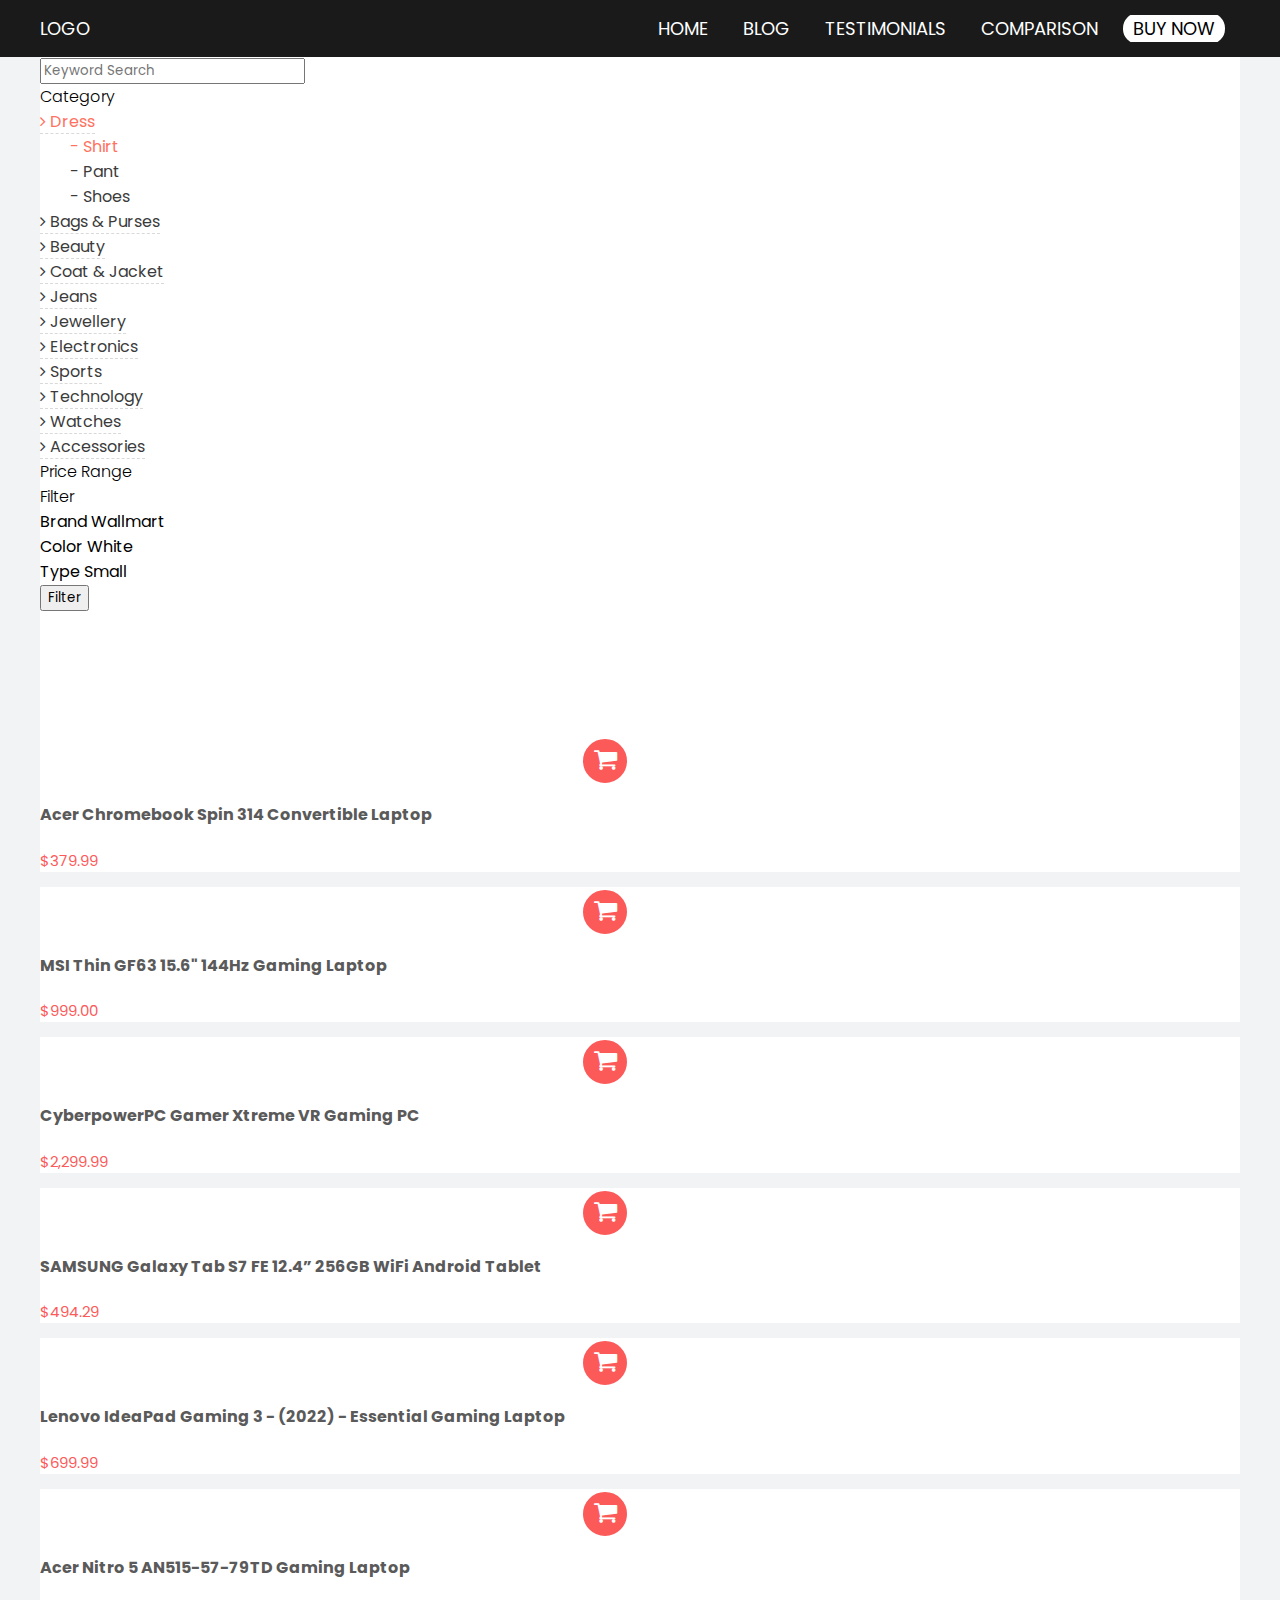
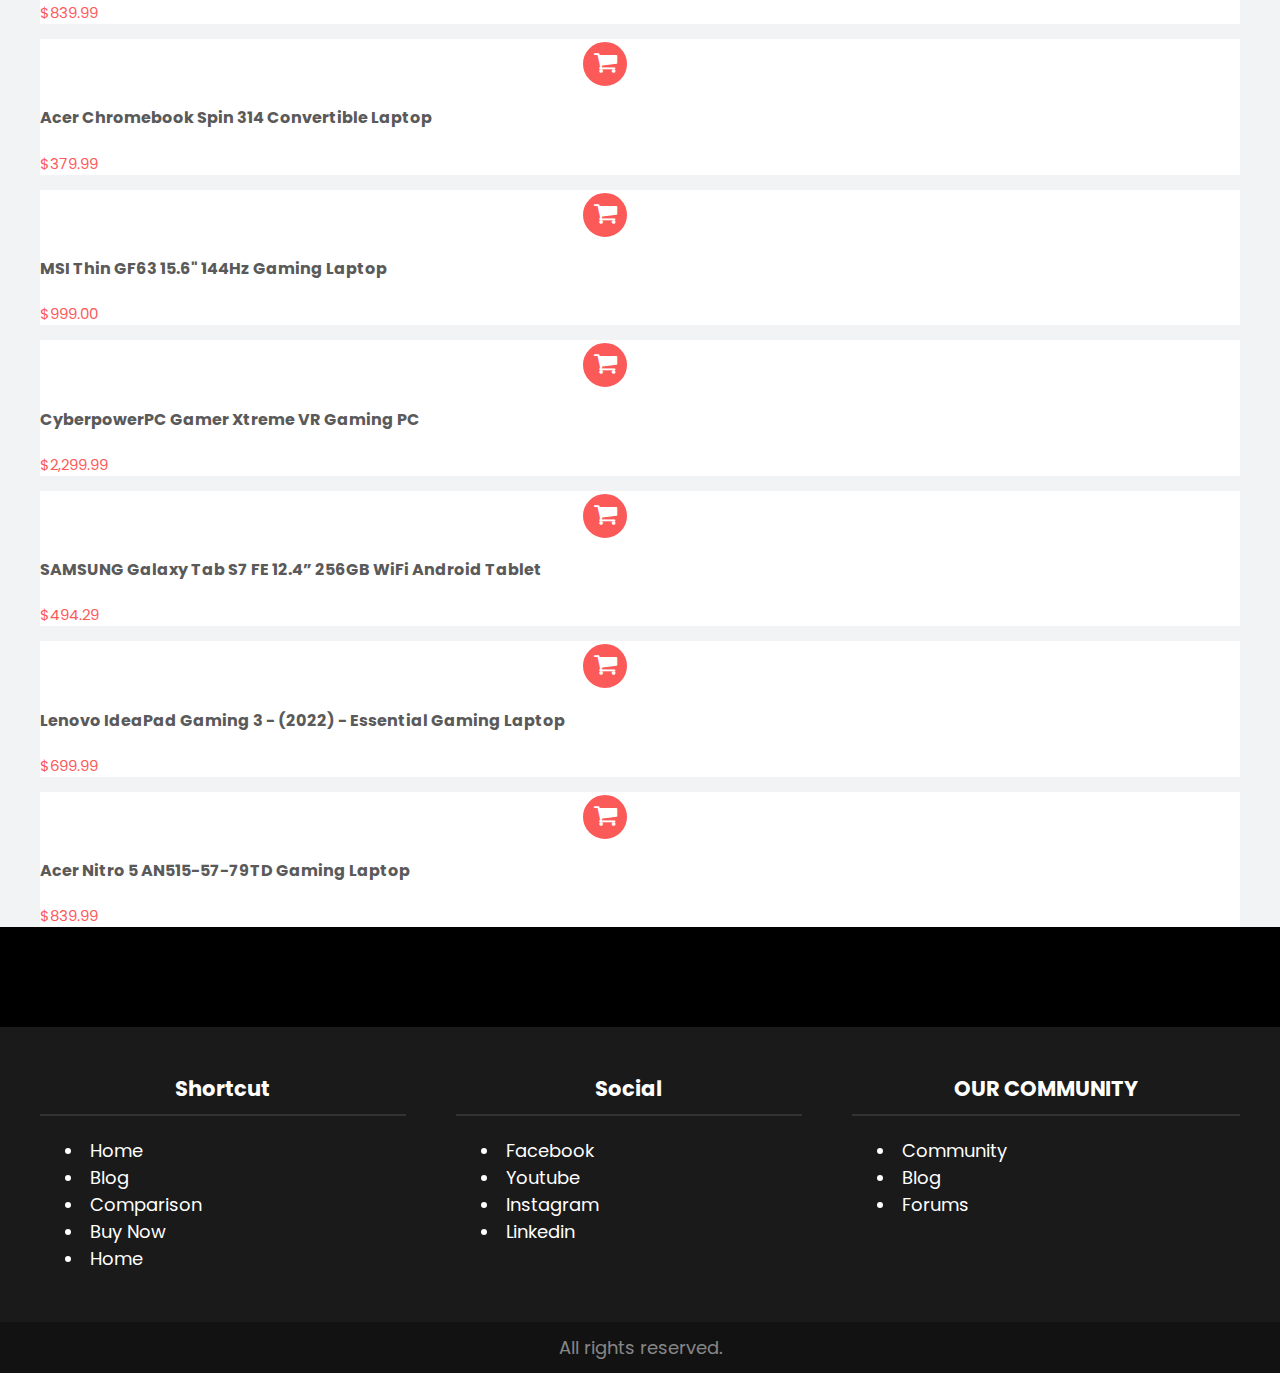
==== commit a02212c2: "update some issue" ====
--- a/BuyNow.html
+++ b/BuyNow.html
@@ -22,7 +22,7 @@
   <body>
     <header id="Header">
       <nav class="container_size">
-        <a href="#" class="logo"> Logo </a>
+        <a href="/" class="logo"> Logo </a>
 
         <input type="checkbox" name="btn_toggle_check" id="btn_toggle_check" />
         <label for="btn_toggle_check" class="btn_toggle">
@@ -55,22 +55,22 @@
         </label>
 
         <ul class="navbar_list">
-          <li class="navbar_list_item">
-            <a href="#" class="navbar_list_action active">Home</a>
-          </li>
-          <li class="navbar_list_item">
-            <a href="#" class="navbar_list_action">Blog</a>
-          </li>
-          <li class="navbar_list_item">
-            <a href="#" class="navbar_list_action">Testimonials</a>
-          </li>
-          <li class="navbar_list_item">
-            <a href="#" class="navbar_list_action">Comparison</a>
-          </li>
-          <li class="navbar_list_item">
-            <a href="#" class="navbar_list_action">Buy Now</a>
-          </li>
-        </ul>
+            <li class="navbar_list_item">
+              <a href="/" class="navbar_list_action ">Home</a>
+            </li>
+            <li class="navbar_list_item">
+              <a href="/Blog.html" class="navbar_list_action ">Blog</a>
+            </li>
+            <li class="navbar_list_item">
+              <a href="/Testimonials.html" class="navbar_list_action">Testimonials</a>
+            </li>
+            <li class="navbar_list_item">
+              <a href="/ItemComparison.html" class="navbar_list_action">Comparison</a>
+            </li>
+            <li class="navbar_list_item">
+              <a href="/BuyNow.html" class="navbar_list_action active">Buy Now</a>
+            </li>
+          </ul>
       </nav>
     </header>
 
@@ -199,11 +199,11 @@
                   </div>
               </section>
       
-              <div class="row product-list">
-                  <div class="col-md-4">
-                      <section class="panel">
+              <div class="row product-list g-3 g-md-4">
+                  <div class="col-md-4 h-auto">
+                      <section class="panel h-100">
                           <div class="pro-img-box">
-                              <img src="https://www.bootdey.com/image/250x220/FFB6C1/000000" alt="" />
+                              <img src="https://m.media-amazon.com/images/I/6142LSpf6xL._AC_UL400_.jpg" alt="" />
                               <a href="#" class="adtocart">
                                   <i class="fa fa-shopping-cart"></i>
                               </a>
@@ -212,17 +212,17 @@
                           <div class="panel-body text-center">
                               <h4>
                                   <a href="#" class="pro-title">
-                                      Leopard Shirt Dress
+                                    Acer Chromebook Spin 314 Convertible Laptop 
                                   </a>
                               </h4>
-                              <p class="price">$300.00</p>
+                              <p class="price">$379.99</p>
                           </div>
                       </section>
                   </div>
-                  <div class="col-md-4">
-                      <section class="panel">
+                  <div class="col-md-4 h-auto">
+                      <section class="panel h-100">
                           <div class="pro-img-box">
-                              <img src="https://www.bootdey.com/image/250x220/6495ED/000000" alt="" />
+                              <img src="https://m.media-amazon.com/images/I/71BLfcS7J2L._AC_UL400_.jpg" alt="" />
                               <a href="#" class="adtocart">
                                   <i class="fa fa-shopping-cart"></i>
                               </a>
@@ -231,17 +231,17 @@
                           <div class="panel-body text-center">
                               <h4>
                                   <a href="#" class="pro-title">
-                                      Leopard Shirt Dress
+                                    MSI Thin GF63 15.6" 144Hz Gaming Laptop
                                   </a>
                               </h4>
-                              <p class="price">$300.00</p>
+                              <p class="price">$999.00</p>
                           </div>
                       </section>
                   </div>
-                  <div class="col-md-4">
-                      <section class="panel">
+                  <div class="col-md-4 h-auto">
+                      <section class="panel h-100">
                           <div class="pro-img-box">
-                              <img src="https://www.bootdey.com/image/250x220/FF7F50/000000" alt="" />
+                              <img src="https://m.media-amazon.com/images/I/71Lczneb0VL._AC_UL400_.jpg" alt="" />
                               <a href="#" class="adtocart">
                                   <i class="fa fa-shopping-cart"></i>
                               </a>
@@ -250,17 +250,17 @@
                           <div class="panel-body text-center">
                               <h4>
                                   <a href="#" class="pro-title">
-                                      Leopard Shirt Dress
+                                      CyberpowerPC Gamer Xtreme VR Gaming PC
                                   </a>
                               </h4>
-                              <p class="price">$300.00</p>
+                              <p class="price">$2,299.99</p>
                           </div>
                       </section>
                   </div>
-                  <div class="col-md-4">
-                      <section class="panel">
+                  <div class="col-md-4 h-auto">
+                      <section class="panel h-100">
                           <div class="pro-img-box">
-                              <img src="https://www.bootdey.com/image/250x220/00BFFF/000000" alt="" />
+                              <img src="https://m.media-amazon.com/images/I/91pjZAMbEUS._AC_UL400_.jpg" alt="" />
                               <a href="#" class="adtocart">
                                   <i class="fa fa-shopping-cart"></i>
                               </a>
@@ -269,17 +269,17 @@
                           <div class="panel-body text-center">
                               <h4>
                                   <a href="#" class="pro-title">
-                                      Leopard Shirt Dress
+                                    SAMSUNG Galaxy Tab S7 FE 12.4” 256GB WiFi Android Tablet
                                   </a>
                               </h4>
-                              <p class="price">$300.00</p>
+                              <p class="price">$494.29 </p>
                           </div>
                       </section>
                   </div>
-                  <div class="col-md-4">
-                      <section class="panel">
+                  <div class="col-md-4 h-auto">
+                      <section class="panel h-100">
                           <div class="pro-img-box">
-                              <img src="https://www.bootdey.com/image/250x220/00CED1/000000" alt="" />
+                              <img src="https://m.media-amazon.com/images/I/81zcUyiNcUL._AC_UL400_.jpg" alt="" />
                               <a href="#" class="adtocart">
                                   <i class="fa fa-shopping-cart"></i>
                               </a>
@@ -288,17 +288,17 @@
                           <div class="panel-body text-center">
                               <h4>
                                   <a href="#" class="pro-title">
-                                      Leopard Shirt Dress
+                                    Lenovo IdeaPad Gaming 3 - (2022) - Essential Gaming Laptop
                                   </a>
                               </h4>
-                              <p class="price">$300.00</p>
+                              <p class="price">$699.99 </p>
                           </div>
                       </section>
                   </div>
-                  <div class="col-md-4">
-                      <section class="panel">
+                  <div class="col-md-4 h-auto">
+                      <section class="panel h-100">
                           <div class="pro-img-box">
-                              <img src="https://www.bootdey.com/image/250x220/9400D3/000000" alt="" />
+                              <img src="https://m.media-amazon.com/images/I/81lDOtJRTkL._AC_UL400_.jpg" alt="" />
                               <a href="#" class="adtocart">
                                   <i class="fa fa-shopping-cart"></i>
                               </a>
@@ -307,184 +307,129 @@
                           <div class="panel-body text-center">
                               <h4>
                                   <a href="#" class="pro-title">
-                                      Leopard Shirt Dress
+                                    Acer Nitro 5 AN515-57-79TD Gaming Laptop
                                   </a>
                               </h4>
-                              <p class="price">$300.00</p>
+                              <p class="price">$839.99</p>
                           </div>
                       </section>
                   </div>
-                  <div class="col-md-4">
-                      <section class="panel">
-                          <div class="pro-img-box">
-                              <img src="https://www.bootdey.com/image/250x220/FFD700/000000" alt="" />
-                              <a href="#" class="adtocart">
-                                  <i class="fa fa-shopping-cart"></i>
-                              </a>
-                          </div>
-      
-                          <div class="panel-body text-center">
-                              <h4>
-                                  <a href="#" class="pro-title">
-                                      Leopard Shirt Dress
-                                  </a>
-                              </h4>
-                              <p class="price">$300.00</p>
-                          </div>
-                      </section>
-                  </div>
-                  <div class="col-md-4">
-                      <section class="panel">
-                          <div class="pro-img-box">
-                              <img src="https://www.bootdey.com/image/250x220/ADD8E6/000000" alt="" />
-                              <a href="#" class="adtocart">
-                                  <i class="fa fa-shopping-cart"></i>
-                              </a>
-                          </div>
-      
-                          <div class="panel-body text-center">
-                              <h4>
-                                  <a href="#" class="pro-title">
-                                      Leopard Shirt Dress
-                                  </a>
-                              </h4>
-                              <p class="price">$300.00</p>
-                          </div>
-                      </section>
-                  </div>
-                  <div class="col-md-4">
-                      <section class="panel">
-                          <div class="pro-img-box">
-                              <img src="https://www.bootdey.com/image/250x220/20B2AA/000000" alt="" />
-                              <a href="#" class="adtocart">
-                                  <i class="fa fa-shopping-cart"></i>
-                              </a>
-                          </div>
-      
-                          <div class="panel-body text-center">
-                              <h4>
-                                  <a href="#" class="pro-title">
-                                      Leopard Shirt Dress
-                                  </a>
-                              </h4>
-                              <p class="price">$300.00</p>
-                          </div>
-                      </section>
-                  </div>
-                  <div class="col-md-4">
-                      <section class="panel">
-                          <div class="pro-img-box">
-                              <img src="https://www.bootdey.com/image/250x220/3CB371/000000" alt="" />
-                              <a href="#" class="adtocart">
-                                  <i class="fa fa-shopping-cart"></i>
-                              </a>
-                          </div>
-      
-                          <div class="panel-body text-center">
-                              <h4>
-                                  <a href="#" class="pro-title">
-                                      Leopard Shirt Dress
-                                  </a>
-                              </h4>
-                              <p class="price">$300.00</p>
-                          </div>
-                      </section>
-                  </div>
-                  <div class="col-md-4">
-                      <section class="panel">
-                          <div class="pro-img-box">
-                              <img src="https://www.bootdey.com/image/250x220/FFB6C1/000000" alt="" />
-                              <a href="#" class="adtocart">
-                                  <i class="fa fa-shopping-cart"></i>
-                              </a>
-                          </div>
-      
-                          <div class="panel-body text-center">
-                              <h4>
-                                  <a href="#" class="pro-title">
-                                      Leopard Shirt Dress
-                                  </a>
-                              </h4>
-                              <p class="price">$300.00</p>
-                          </div>
-                      </section>
-                  </div>
-                  <div class="col-md-4">
-                      <section class="panel">
-                          <div class="pro-img-box">
-                              <img src="https://www.bootdey.com/image/250x220/C71585/000000" alt="" />
-                              <a href="#" class="adtocart">
-                                  <i class="fa fa-shopping-cart"></i>
-                              </a>
-                          </div>
-      
-                          <div class="panel-body text-center">
-                              <h4>
-                                  <a href="#" class="pro-title">
-                                      Leopard Shirt Dress
-                                  </a>
-                              </h4>
-                              <p class="price">$300.00</p>
-                          </div>
-                      </section>
-                  </div>
-                  <div class="col-md-4">
-                      <section class="panel">
-                          <div class="pro-img-box">
-                              <img src="https://www.bootdey.com/image/250x220/191970/000000" alt="" />
-                              <a href="#" class="adtocart">
-                                  <i class="fa fa-shopping-cart"></i>
-                              </a>
-                          </div>
-      
-                          <div class="panel-body text-center">
-                              <h4>
-                                  <a href="#" class="pro-title">
-                                      Leopard Shirt Dress
-                                  </a>
-                              </h4>
-                              <p class="price">$300.00</p>
-                          </div>
-                      </section>
-                  </div>
-                  <div class="col-md-4">
-                      <section class="panel">
-                          <div class="pro-img-box">
-                              <img src="https://www.bootdey.com/image/250x220/87CEEB/000000" alt="" />
-                              <a href="#" class="adtocart">
-                                  <i class="fa fa-shopping-cart"></i>
-                              </a>
-                          </div>
-      
-                          <div class="panel-body text-center">
-                              <h4>
-                                  <a href="#" class="pro-title">
-                                      Leopard Shirt Dress
-                                  </a>
-                              </h4>
-                              <p class="price">$300.00</p>
-                          </div>
-                      </section>
-                  </div>
-                  <div class="col-md-4">
-                      <section class="panel">
-                          <div class="pro-img-box">
-                              <img src="https://www.bootdey.com/image/250x220/FFB6C1/000000" alt="" />
-                              <a href="#" class="adtocart">
-                                  <i class="fa fa-shopping-cart"></i>
-                              </a>
-                          </div>
-      
-                          <div class="panel-body text-center">
-                              <h4>
-                                  <a href="#" class="pro-title">
-                                      Leopard Shirt Dress
-                                  </a>
-                              </h4>
-                              <p class="price">$300.00</p>
-                          </div>
-                      </section>
-                  </div>
+
+                  <div class="col-md-4 h-auto">
+                    <section class="panel h-100">
+                        <div class="pro-img-box">
+                            <img src="https://m.media-amazon.com/images/I/6142LSpf6xL._AC_UL400_.jpg" alt="" />
+                            <a href="#" class="adtocart">
+                                <i class="fa fa-shopping-cart"></i>
+                            </a>
+                        </div>
+    
+                        <div class="panel-body text-center">
+                            <h4>
+                                <a href="#" class="pro-title">
+                                  Acer Chromebook Spin 314 Convertible Laptop 
+                                </a>
+                            </h4>
+                            <p class="price">$379.99</p>
+                        </div>
+                    </section>
+                </div>
+                <div class="col-md-4 h-auto">
+                    <section class="panel h-100">
+                        <div class="pro-img-box">
+                            <img src="https://m.media-amazon.com/images/I/71BLfcS7J2L._AC_UL400_.jpg" alt="" />
+                            <a href="#" class="adtocart">
+                                <i class="fa fa-shopping-cart"></i>
+                            </a>
+                        </div>
+    
+                        <div class="panel-body text-center">
+                            <h4>
+                                <a href="#" class="pro-title">
+                                  MSI Thin GF63 15.6" 144Hz Gaming Laptop
+                                </a>
+                            </h4>
+                            <p class="price">$999.00</p>
+                        </div>
+                    </section>
+                </div>
+                <div class="col-md-4 h-auto">
+                    <section class="panel h-100">
+                        <div class="pro-img-box">
+                            <img src="https://m.media-amazon.com/images/I/71Lczneb0VL._AC_UL400_.jpg" alt="" />
+                            <a href="#" class="adtocart">
+                                <i class="fa fa-shopping-cart"></i>
+                            </a>
+                        </div>
+    
+                        <div class="panel-body text-center">
+                            <h4>
+                                <a href="#" class="pro-title">
+                                    CyberpowerPC Gamer Xtreme VR Gaming PC
+                                </a>
+                            </h4>
+                            <p class="price">$2,299.99</p>
+                        </div>
+                    </section>
+                </div>
+                <div class="col-md-4 h-auto">
+                    <section class="panel h-100">
+                        <div class="pro-img-box">
+                            <img src="https://m.media-amazon.com/images/I/91pjZAMbEUS._AC_UL400_.jpg" alt="" />
+                            <a href="#" class="adtocart">
+                                <i class="fa fa-shopping-cart"></i>
+                            </a>
+                        </div>
+    
+                        <div class="panel-body text-center">
+                            <h4>
+                                <a href="#" class="pro-title">
+                                  SAMSUNG Galaxy Tab S7 FE 12.4” 256GB WiFi Android Tablet
+                                </a>
+                            </h4>
+                            <p class="price">$494.29 </p>
+                        </div>
+                    </section>
+                </div>
+                <div class="col-md-4 h-auto">
+                    <section class="panel h-100">
+                        <div class="pro-img-box">
+                            <img src="https://m.media-amazon.com/images/I/81zcUyiNcUL._AC_UL400_.jpg" alt="" />
+                            <a href="#" class="adtocart">
+                                <i class="fa fa-shopping-cart"></i>
+                            </a>
+                        </div>
+    
+                        <div class="panel-body text-center">
+                            <h4>
+                                <a href="#" class="pro-title">
+                                  Lenovo IdeaPad Gaming 3 - (2022) - Essential Gaming Laptop
+                                </a>
+                            </h4>
+                            <p class="price">$699.99 </p>
+                        </div>
+                    </section>
+                </div>
+                <div class="col-md-4 h-auto">
+                    <section class="panel h-100">
+                        <div class="pro-img-box">
+                            <img src="https://m.media-amazon.com/images/I/81lDOtJRTkL._AC_UL400_.jpg" alt="" />
+                            <a href="#" class="adtocart">
+                                <i class="fa fa-shopping-cart"></i>
+                            </a>
+                        </div>
+    
+                        <div class="panel-body text-center">
+                            <h4>
+                                <a href="#" class="pro-title">
+                                  Acer Nitro 5 AN515-57-79TD Gaming Laptop
+                                </a>
+                            </h4>
+                            <p class="price">$839.99</p>
+                        </div>
+                    </section>
+                </div>
+                 
               </div>
           </div>
           </div>
